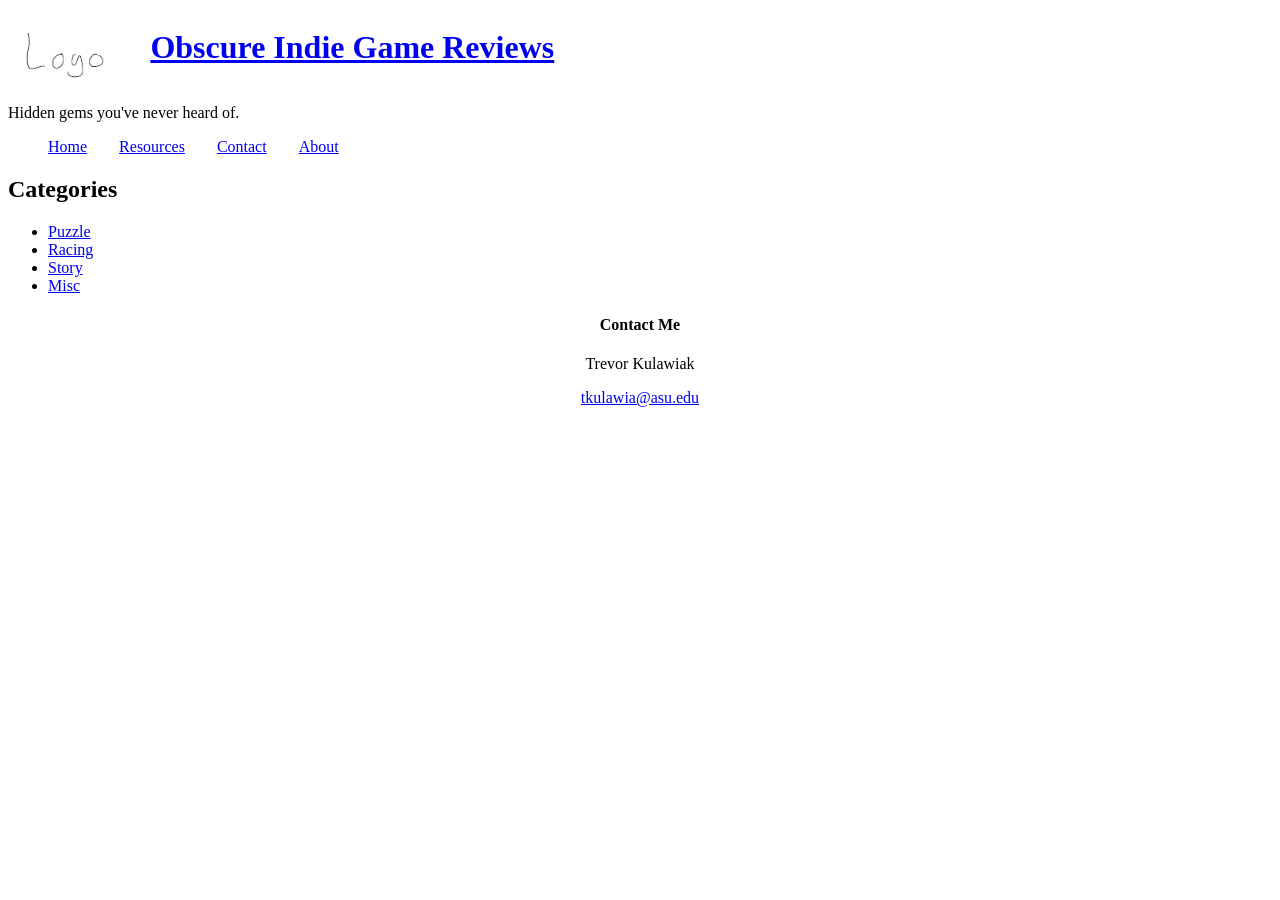
==== index.html @ e95deabc "First Upload (Test)" ====
<!DOCTYPE html>
    <html lang="en">
        <head>
            <title>CIS 300 Project</title>
            <meta charset="utf-8">
            <link rel="stylesheet" href="site.css">
        </head>
        
        <body>
            <header>
                <img src="logo.png" alt="Logo" class="logo">
                <h1><a href="index.html">Obscure Indie Game Reviews</a></h1>
            </header>

            <p class="slogan">Hidden gems you've never heard of.</p>
            
            <nav>
                <ul>
                    <li><a href="index.html">Home</a></li>
                    <li><a href="resources.html">Resources</a></li>
                    <li><a href="contact.html">Contact</a></li>
                    <li><a href="about.html">About</a></li>
                </ul>
            </nav>

            <main class="featured">
                <section>


                </section>
            </main>

            <div clas="sidebar">
                <aside>
                    <h2>Categories</h2>
                    <ul>
                        <li><a href="#">Puzzle</a></li>
                        <li><a href="#">Racing</a></li>
                        <li><a href="#">Story</a></li>
                        <li><a href="#">Misc</a></li>
                    </ul>
                </aside>
            </div>
            

                <footer>
                    <h4>Contact Me</h4>
                    <p>Trevor Kulawiak</p>
                    <a href="mailto:tkulawia@asu.edu">tkulawia@asu.edu</a>
                </footer>
        </body>
    </html>
---- site.css ----
header {
  display: flex;
  align-items: center;
  gap: 1em;
}

nav ul {
  display: flex;
  gap: 2em;
  list-style: none;
}

.sidebar {
  display: grid;
  grid-template-columns: 200px 1fr; /* sidebar + content */
  gap: 1rem;
}

.logo {
    max-width: 10%;
    height: auto;
}

footer {
  text-align: center;
}
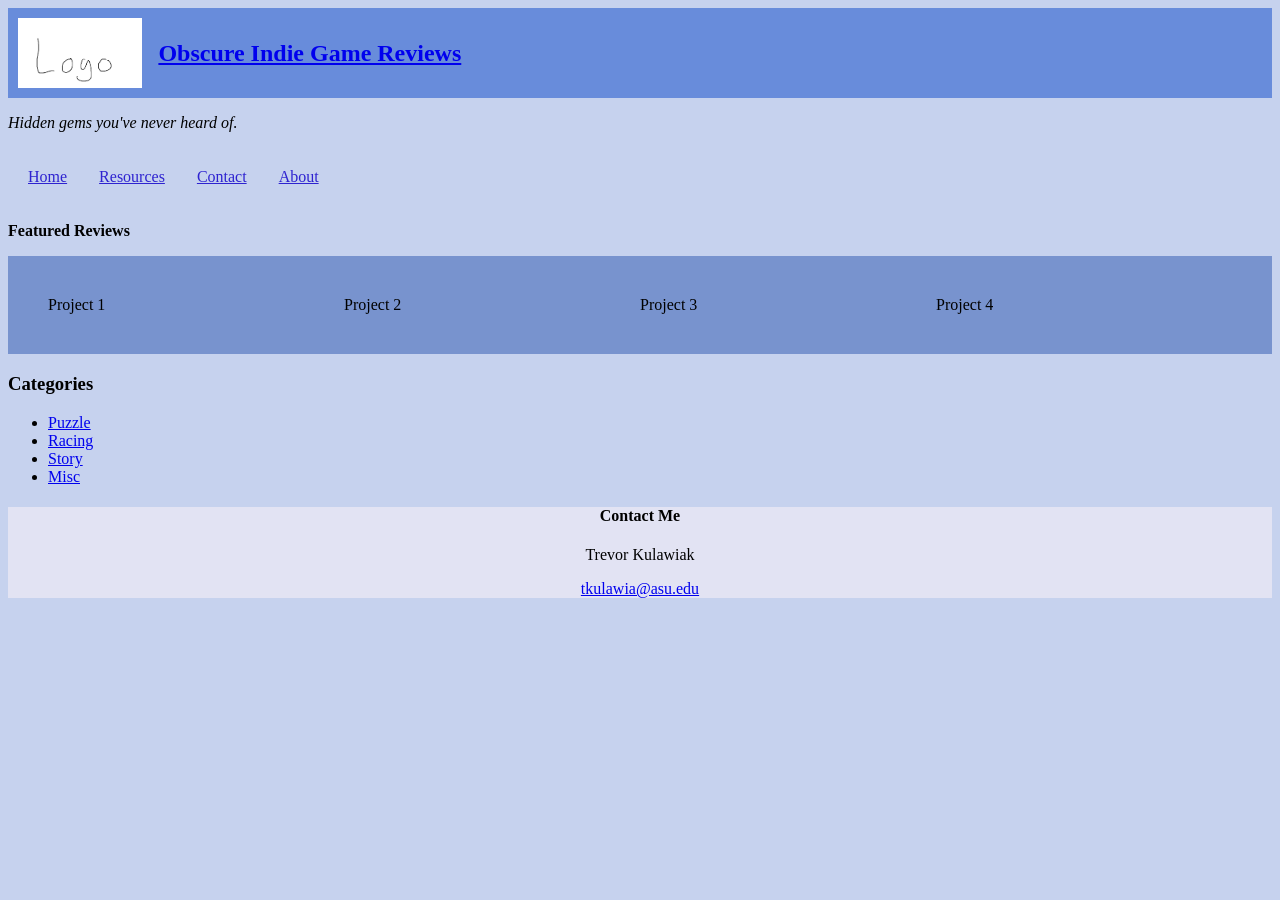
==== commit 40332c65: "Update" ====
--- a/index.html
+++ b/index.html
@@ -7,13 +7,15 @@
         </head>
         
         <body>
-            <header>
-                <img src="logo.png" alt="Logo" class="logo">
-                <h1><a href="index.html">Obscure Indie Game Reviews</a></h1>
-            </header>
+            <section>
+                <header>
+                    <img src="logo.png" alt="Logo" class="logo">
+                    <h1><a href="index.html">Obscure Indie Game Reviews</a></h1>
+                </header>
 
-            <p class="slogan">Hidden gems you've never heard of.</p>
-            
+                <p class="slogan">Hidden gems you've never heard of.</p>
+            </section>
+
             <nav>
                 <ul>
                     <li><a href="index.html">Home</a></li>
@@ -23,16 +25,18 @@
                 </ul>
             </nav>
 
-            <main class="featured">
-                <section>
+            <p class="featured-reviews">Featured Reviews</p>
 
-
-                </section>
-            </main>
+            <div class="featured-grid">
+                <div class="grid-element">Project 1</div>
+                <div class="grid-element">Project 2</div>
+                <div class="grid-element">Project 3</div>
+                <div class="grid-element">Project 4</div>
+            </div>
 
             <div clas="sidebar">
                 <aside>
-                    <h2>Categories</h2>
+                    <h3>Categories</h3>
                     <ul>
                         <li><a href="#">Puzzle</a></li>
                         <li><a href="#">Racing</a></li>
@@ -41,13 +45,12 @@
                     </ul>
                 </aside>
             </div>
-            
 
-                <footer>
-                    <h4>Contact Me</h4>
-                    <p>Trevor Kulawiak</p>
-                    <a href="mailto:tkulawia@asu.edu">tkulawia@asu.edu</a>
-                </footer>
+            <footer>
+                <h4>Contact Me</h4>
+                <p>Trevor Kulawiak</p>
+                <a href="mailto:tkulawia@asu.edu">tkulawia@asu.edu</a>
+            </footer>
         </body>
     </html>
 
--- a/site.css
+++ b/site.css
@@ -1,26 +1,61 @@
 header {
-  display: flex;
-  align-items: center;
-  gap: 1em;
+    background-color: #688cdb;
+    display: flex;
+    align-items: center;
+    gap: 1em;
+    padding: 10px;
 }
 
 nav ul {
-  display: flex;
-  gap: 2em;
-  list-style: none;
+    padding: 20px;
+    display: flex;
+    gap: 2em;
+    list-style: none;
+}
+
+nav a:link {
+    color: #2e23d0
+}
+
+nav a:visited {
+    color: #455e94
+}
+
+nav a:hover {
+    color: #A52A2A
 }
 
 .sidebar {
-  display: grid;
-  grid-template-columns: 200px 1fr; /* sidebar + content */
-  gap: 1rem;
+    float: left;
+    display: grid;
+    gap: 2em;
 }
 
+.featured-reviews {
+    font-weight: bold;
+}
+
+.featured-grid {
+    background-color: #7893ce;
+    padding: 40px;
+    display: grid;
+    grid-template-columns: auto auto auto auto;
+}
+
+.slogan {
+    font-style: italic;
+    font-family: Georgia, 'Times New Roman', serif;
+}
+
+body {
+    background-color: #c6d2ee;
+}
 .logo {
     max-width: 10%;
     height: auto;
 }
 
 footer {
-  text-align: center;
+    background-color: #e2e3f3;
+    text-align: center;
 }
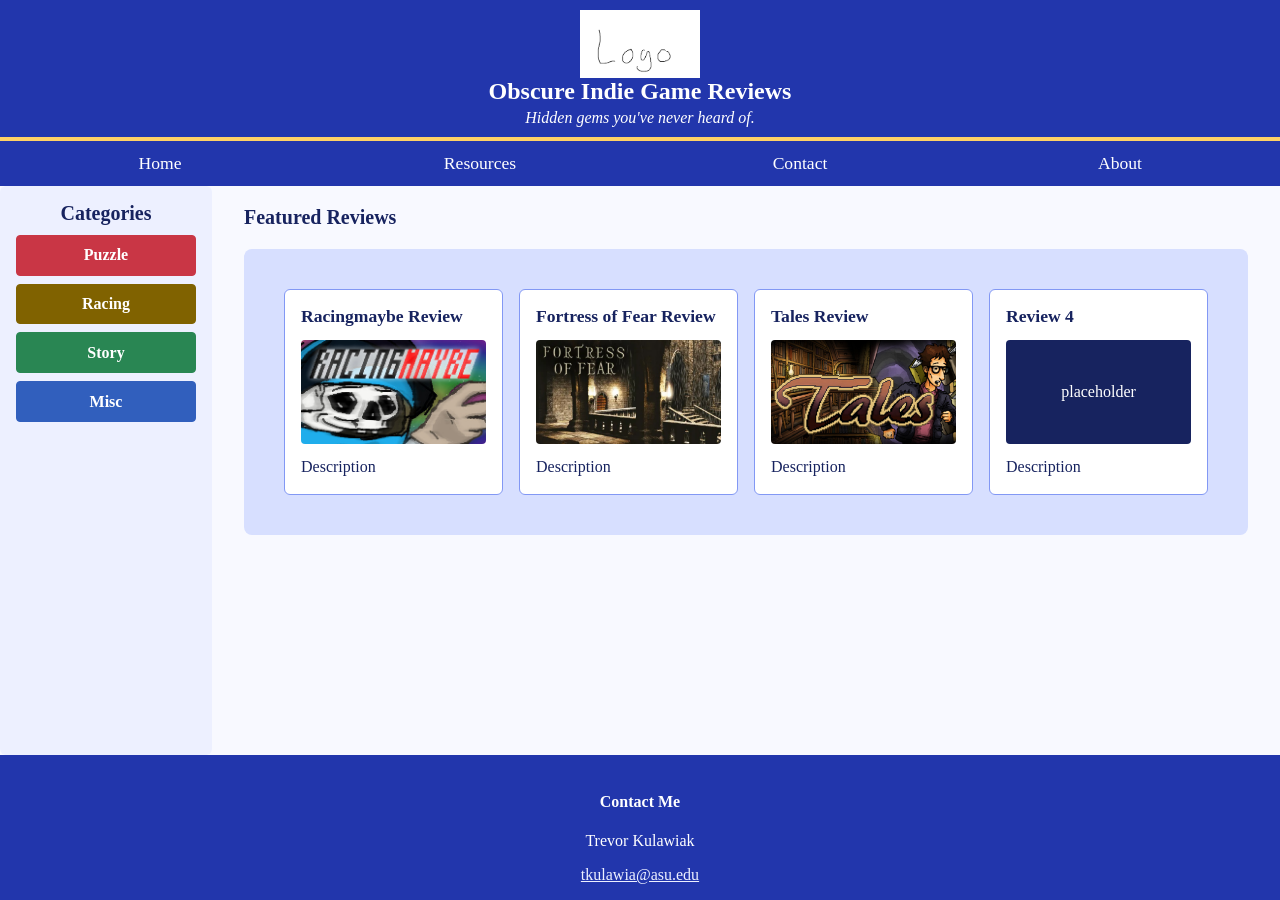
==== commit 1776af7e: "Main Page Update" ====
--- a/index.html
+++ b/index.html
@@ -9,11 +9,13 @@
         <body>
             <section>
                 <header>
-                    <img src="logo.png" alt="Logo" class="logo">
-                    <h1><a href="index.html">Obscure Indie Game Reviews</a></h1>
+                    <img src="logo.png" alt="Site logo" class="logo">
+                    <div class="header-text">
+                        <h1><a href="index.html">Obscure Indie Game Reviews</a></h1>
+                        <p class="slogan">Hidden gems you've never heard of.</p>
+                    </div>
                 </header>
 
-                <p class="slogan">Hidden gems you've never heard of.</p>
             </section>
 
             <nav>
@@ -25,17 +27,8 @@
                 </ul>
             </nav>
 
-            <p class="featured-reviews">Featured Reviews</p>
-
-            <div class="featured-grid">
-                <div class="grid-element">Project 1</div>
-                <div class="grid-element">Project 2</div>
-                <div class="grid-element">Project 3</div>
-                <div class="grid-element">Project 4</div>
-            </div>
-
-            <div clas="sidebar">
-                <aside>
+            <div class="content-layout">
+                <aside class="sidebar">
                     <h3>Categories</h3>
                     <ul>
                         <li><a href="#">Puzzle</a></li>
@@ -44,6 +37,33 @@
                         <li><a href="#">Misc</a></li>
                     </ul>
                 </aside>
+
+                <main class="featured-content">
+                    <p class="featured-reviews">Featured Reviews</p>
+
+                    <div class="featured-grid">
+                        <article class="grid-element">
+                            <h2>Racingmaybe Review</h2>
+                            <img src="racingmaybe.jpg" alt="Racing game screenshot">
+                            <p>Description</p>
+                        </article>
+                        <article class="grid-element">
+                            <h2>Fortress of Fear Review</h2>
+                            <img src="fortress.jpg" alt="Fortress game screenshot">
+                            <p>Description</p>
+                        </article>
+                        <article class="grid-element">
+                            <h2>Tales Review</h2>
+                            <img src="tales.jpg" alt="Tales game screenshot">
+                            <p>Description</p>
+                        </article>
+                        <article class="grid-element">
+                            <h2>Review 4</h2>
+                            <div class="image-placeholder">placeholder</div>
+                            <p>Description</p>
+                        </article>
+                    </div>
+                </main>
             </div>
 
             <footer>
--- a/site.css
+++ b/site.css
@@ -1,45 +1,240 @@
+:root {
+    --blue-950: #17235f;
+    --blue-800: #2236AC;
+    --blue-700: #3c55d9;
+    --blue-500: #8298f4;
+    --blue-200: #d7dfff;
+    --blue-100: #edf0ff;
+    --blue-50: #f8f9ff;
+    --accent: #ffd166;
+    --snes-red: #c93645;
+    --snes-yellow: #806200;
+    --snes-green: #298653;
+    --snes-blue: #315fbd;
+}
+
+body {
+    display: flex;
+    flex-direction: column;
+    min-height: 100vh;
+    margin: 0;
+    background-color: var(--blue-50);
+    color: var(--blue-950);
+}
+
 header {
-    background-color: #688cdb;
-    display: flex;
+    background-color: var(--blue-800);
+    color: white;
+    display: flex;
+    flex-direction: column;
     align-items: center;
-    gap: 1em;
     padding: 10px;
+    border-bottom: 4px solid var(--accent);
+    text-align: center;
+}
+
+.header-text h1 a {
+    color: white;
+    text-decoration: none;
+}
+
+.header-text h1,
+.header-text .slogan {
+    margin: 0;
+}
+
+.header-text .slogan {
+    margin-top: 0.25em;
 }
 
 nav ul {
-    padding: 20px;
-    display: flex;
+    width: 100%;
+    box-sizing: border-box;
+    margin: 0;
+    padding: 0;
+    display: flex;
+    background-color: var(--blue-800);
+    list-style: none;
+}
+
+nav li {
+    flex: 1;
+}
+
+nav a {
+    display: block;
+    padding: 12px 4px;
+    font-size: 1.1em;
+    text-align: center;
+    text-decoration: none;
+}
+
+nav a:link {
+    color: white;
+}
+
+nav a:visited {
+    color: white;
+}
+
+nav a:hover {
+    background-color: var(--accent);
+    color: var(--blue-950);
+}
+
+.sidebar {
+    flex: 0 0 180px;
+    padding: 1em;
+    border-radius: 6px;
+    background-color: var(--blue-100);
+}
+
+.sidebar h3 {
+    margin: 0 0 0.5em;
+    color: var(--blue-950);
+    font-size: 1.25em;
+    text-align: center;
+}
+
+.sidebar ul {
+    display: grid;
+    gap: 0.5em;
+    margin: 0;
+    padding: 0;
+    list-style: none;
+}
+
+.sidebar a {
+    display: block;
+    padding: 0.65em 0.8em;
+    border: 1px solid var(--blue-700);
+    border-radius: 4px;
+    background-color: var(--blue-800);
+    color: white;
+    font-weight: 600;
+    text-align: center;
+    text-decoration: none;
+}
+
+.sidebar li:nth-child(1) a {
+    border-color: var(--snes-red);
+    background-color: var(--snes-red);
+}
+
+.sidebar li:nth-child(2) a {
+    border-color: var(--snes-yellow);
+    background-color: var(--snes-yellow);
+}
+
+.sidebar li:nth-child(3) a {
+    border-color: var(--snes-green);
+    background-color: var(--snes-green);
+}
+
+.sidebar li:nth-child(4) a {
+    border-color: var(--snes-blue);
+    background-color: var(--snes-blue);
+}
+
+.sidebar a:hover {
+    border-color: var(--accent);
+    text-decoration: underline;
+    text-underline-offset: 0.15em;
+}
+
+.sidebar a:focus-visible {
+    outline: 3px solid var(--accent);
+    outline-offset: 2px;
+}
+
+.content-layout {
+    flex: 1;
+    display: flex;
+    align-items: stretch;
     gap: 2em;
-    list-style: none;
-}
-
-nav a:link {
-    color: #2e23d0
-}
-
-nav a:visited {
-    color: #455e94
-}
-
-nav a:hover {
-    color: #A52A2A
-}
-
-.sidebar {
-    float: left;
-    display: grid;
-    gap: 2em;
+    box-sizing: border-box;
+    padding-right: 2em;
+}
+
+.featured-content {
+    flex: 1;
+    min-width: 0;
 }
 
 .featured-reviews {
     font-weight: bold;
+    font-size: 1.25em;
 }
 
 .featured-grid {
-    background-color: #7893ce;
+    gap: 1em;
     padding: 40px;
+    border-radius: 8px;
+    background-color: var(--blue-200);
     display: grid;
-    grid-template-columns: auto auto auto auto;
+    grid-template-columns: repeat(4, minmax(0, 1fr));
+}
+
+.grid-element {
+    padding: 1em;
+    border-radius: 6px;
+    background-color: white;
+    border: 1px solid var(--blue-500);
+}
+
+.grid-element h2 {
+    margin: 0 0 0.75em;
+    font-size: 1.1em;
+}
+
+.image-placeholder {
+    display: grid;
+    place-items: center;
+    width: 100%;
+    aspect-ratio: 16 / 9;
+    border-radius: 4px;
+    background-color: var(--blue-950);
+    color: white;
+}
+
+.grid-element img {
+    display: block;
+    width: 100%;
+    aspect-ratio: 16 / 9;
+    object-fit: cover;
+    border-radius: 4px;
+}
+
+.grid-element p {
+    margin: 0.75em 0 0;
+    line-height: 1.4;
+}
+
+@media (max-width: 700px) {
+    .content-layout {
+        flex-direction: column;
+        padding-right: 0;
+    }
+
+    .sidebar {
+        flex: initial;
+    }
+
+    .featured-content {
+        box-sizing: border-box;
+        padding: 0 1em;
+    }
+
+    .featured-grid {
+        grid-template-columns: repeat(2, minmax(0, 1fr));
+    }
+}
+
+@media (max-width: 480px) {
+    .featured-grid {
+        grid-template-columns: 1fr;
+        padding: 1.25em;
+    }
 }
 
 .slogan {
@@ -47,15 +242,19 @@
     font-family: Georgia, 'Times New Roman', serif;
 }
 
-body {
-    background-color: #c6d2ee;
-}
 .logo {
-    max-width: 10%;
+    width: 120px;
+    max-width: 30vw;
     height: auto;
 }
 
 footer {
-    background-color: #e2e3f3;
-    text-align: center;
+    padding: 1em;
+    background-color: var(--blue-800);
+    color: white;
+    text-align: center;
+}
+
+footer a {
+    color: var(--blue-100);
 }
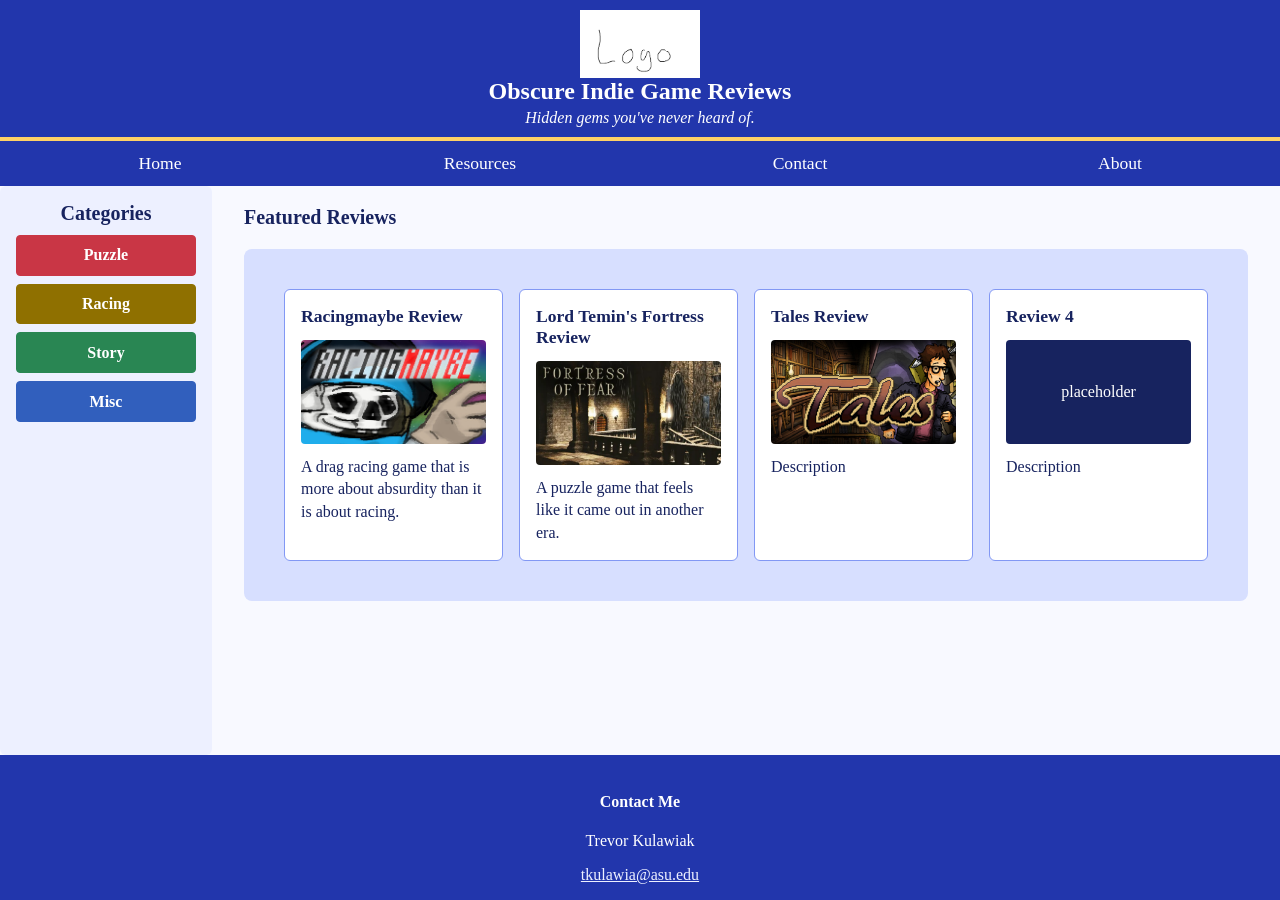
==== commit 8fe01bb3: "Content Update Fortress and racing game reviews (WIP)." ====
--- a/index.html
+++ b/index.html
@@ -32,7 +32,7 @@
                     <h3>Categories</h3>
                     <ul>
                         <li><a href="#">Puzzle</a></li>
-                        <li><a href="#">Racing</a></li>
+                        <li><a href="racing.html">Racing</a></li>
                         <li><a href="#">Story</a></li>
                         <li><a href="#">Misc</a></li>
                     </ul>
@@ -43,14 +43,18 @@
 
                     <div class="featured-grid">
                         <article class="grid-element">
-                            <h2>Racingmaybe Review</h2>
-                            <img src="racingmaybe.jpg" alt="Racing game screenshot">
-                            <p>Description</p>
+                            <h2><a href="racing.html">Racingmaybe Review</a></h2>
+                            <a class="review-image-link" href="racing.html">
+                                <img src="racingmaybe.jpg" alt="Racing game screenshot">
+                            </a>
+                            <p>A drag racing game that is more about absurdity than it is about racing.</p>
                         </article>
                         <article class="grid-element">
-                            <h2>Fortress of Fear Review</h2>
-                            <img src="fortress.jpg" alt="Fortress game screenshot">
-                            <p>Description</p>
+                            <h2><a href="fortress.html">Lord Temin's Fortress Review</a></h2>
+                            <a class="review-image-link" href="fortress.html">
+                                <img src="fortress.jpg" alt="Fortress game screenshot">
+                            </a>
+                            <p>A puzzle game that feels like it came out in another era.</p>
                         </article>
                         <article class="grid-element">
                             <h2>Tales Review</h2>
--- a/site.css
+++ b/site.css
@@ -8,7 +8,7 @@
     --blue-50: #f8f9ff;
     --accent: #ffd166;
     --snes-red: #c93645;
-    --snes-yellow: #806200;
+    --snes-yellow: #8f7000;
     --snes-green: #298653;
     --snes-blue: #315fbd;
 }
@@ -187,6 +187,19 @@
     font-size: 1.1em;
 }
 
+.grid-element h2 a {
+    color: inherit;
+    text-decoration: none;
+}
+
+.grid-element h2 a:hover {
+    text-decoration: underline;
+}
+
+.review-image-link {
+    display: block;
+}
+
 .image-placeholder {
     display: grid;
     place-items: center;
@@ -210,6 +223,51 @@
     line-height: 1.4;
 }
 
+.review-title {
+    margin: 0;
+    font-size: 2.5rem;
+}
+
+.racing-review article,
+.fortress-review article {
+    padding-top: 1em;
+}
+
+.review-subtitle {
+    margin: 0.4em 0 1em;
+}
+
+.review-image {
+    display: block;
+    width: 50%;
+    max-width: 100%;
+    height: auto;
+    border-radius: 4px;
+}
+
+.review-image-copy-width,
+.review-copy {
+    width: 80ch;
+    max-width: 100%;
+}
+
+.review-meta {
+    display: flex;
+    width: 50%;
+    justify-content: space-between;
+    align-items: baseline;
+    gap: 1em;
+    margin: 1em 0;
+}
+
+.review-meta p {
+    margin: 0;
+}
+
+.review-copy {
+    line-height: 1.6;
+}
+
 @media (max-width: 700px) {
     .content-layout {
         flex-direction: column;
@@ -228,6 +286,18 @@
     .featured-grid {
         grid-template-columns: repeat(2, minmax(0, 1fr));
     }
+
+    .review-image {
+        width: 100%;
+    }
+
+    .review-meta {
+        width: 100%;
+    }
+
+    .review-title {
+        font-size: 2rem;
+    }
 }
 
 @media (max-width: 480px) {
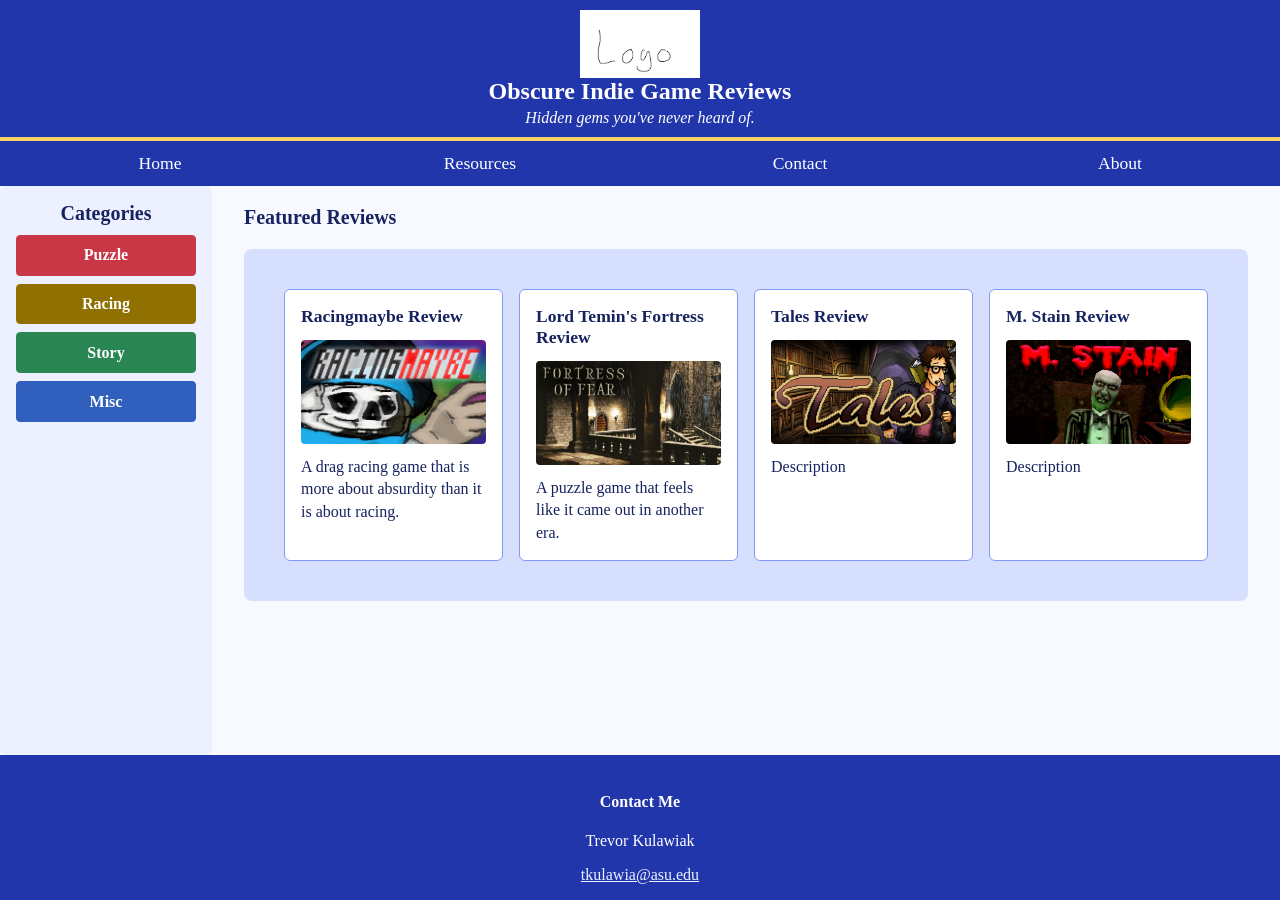
==== commit 639ffc1a: "Thumbnail Update (Quick Fix)" ====
--- a/index.html
+++ b/index.html
@@ -62,8 +62,8 @@
                             <p>Description</p>
                         </article>
                         <article class="grid-element">
-                            <h2>Review 4</h2>
-                            <div class="image-placeholder">placeholder</div>
+                            <h2>M. Stain Review</h2>
+                            <img class="image-top" src="mstain.gif" alt="Mstain game image">
                             <p>Description</p>
                         </article>
                     </div>
--- a/site.css
+++ b/site.css
@@ -218,6 +218,10 @@
     border-radius: 4px;
 }
 
+.grid-element img.image-top {
+    object-position: top;
+}
+
 .grid-element p {
     margin: 0.75em 0 0;
     line-height: 1.4;
